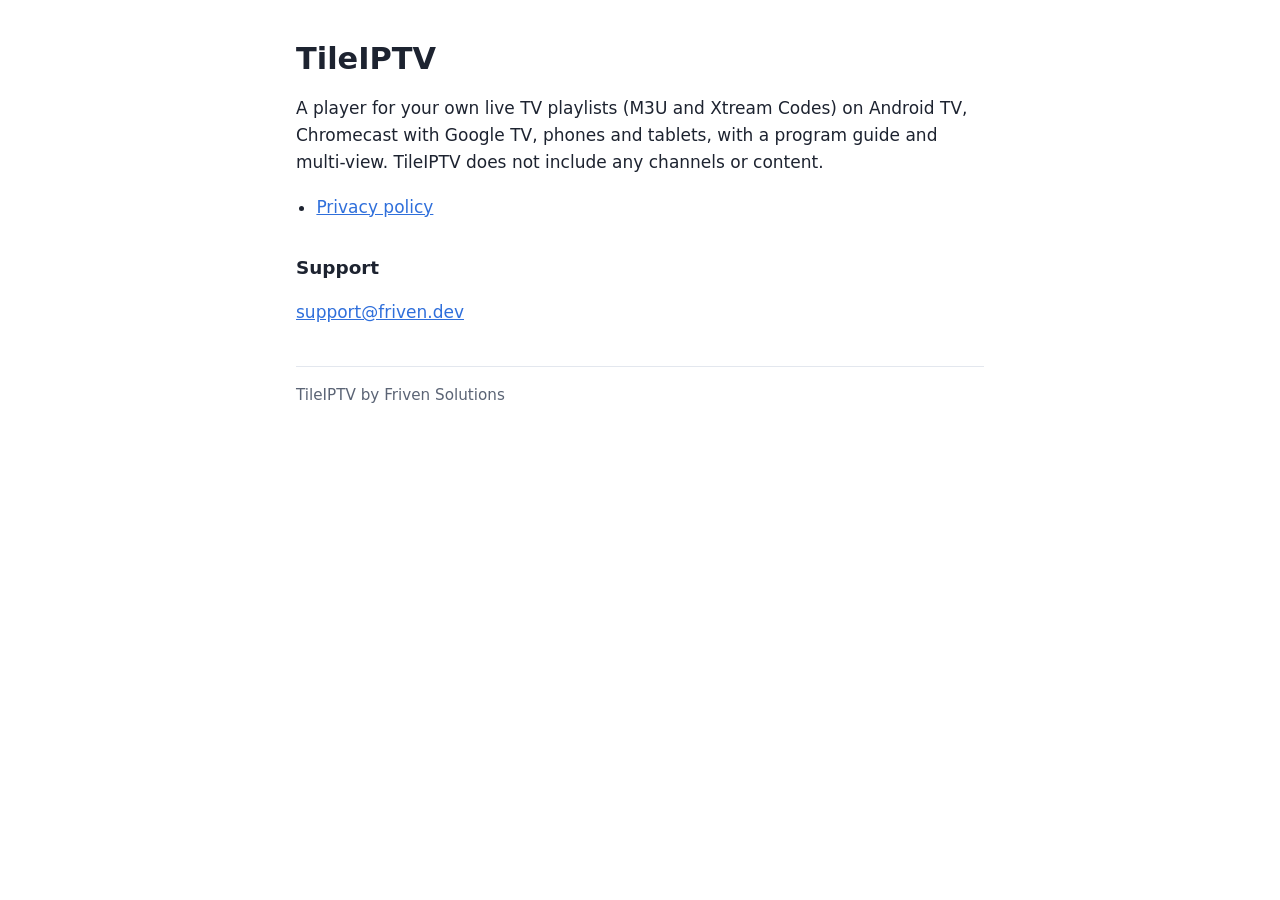
==== index.html @ ab028ccf "Privacy policy and landing page Co-Authored-By: Claude Opus 5.5 <noreply@anthropic.com>" ====
<!doctype html>
<html lang="en">
<head>
<meta charset="utf-8">
<meta name="viewport" content="width=device-width, initial-scale=1">
<title>TileIPTV</title>
<link rel="stylesheet" href="style.css">
</head>
<body>
<main>
<h1>TileIPTV</h1>
<p>A player for your own live TV playlists (M3U and Xtream Codes) on Android TV, Chromecast with
Google TV, phones and tablets, with a program guide and multi-view. TileIPTV does not include any
channels or content.</p>
<ul>
<li><a href="privacy.html">Privacy policy</a></li>
</ul>
<h2>Support</h2>
<p><a href="mailto:support@friven.dev">support@friven.dev</a></p>
<hr>
<p class="muted">TileIPTV by Friven Solutions</p>
</main>
</body>
</html>
---- style.css ----
:root { --bg: #ffffff; --fg: #1d2330; --muted: #5b6475; --accent: #2f6fdb; --rule: #e3e7ee; }
@media (prefers-color-scheme: dark) { :root { --bg: #12151c; --fg: #e6e9ef; --muted: #9aa3b5; --accent: #79a6ff; --rule: #2a3040; } }
* { box-sizing: border-box; }
body { margin: 0; background: var(--bg); color: var(--fg); font: 17px/1.6 system-ui, -apple-system, "Segoe UI", Roboto, sans-serif; }
main { max-width: 720px; margin: 0 auto; padding: 40px 16px 64px; }
h1 { font-size: 1.9rem; line-height: 1.25; margin: 0 0 4px; }
h2 { font-size: 1.15rem; margin: 32px 0 8px; }
p, li { color: var(--fg); }
.muted { color: var(--muted); font-size: 0.95rem; }
a { color: var(--accent); }
ul { padding-left: 1.2em; }
hr { border: 0; border-top: 1px solid var(--rule); margin: 40px 0 16px; }
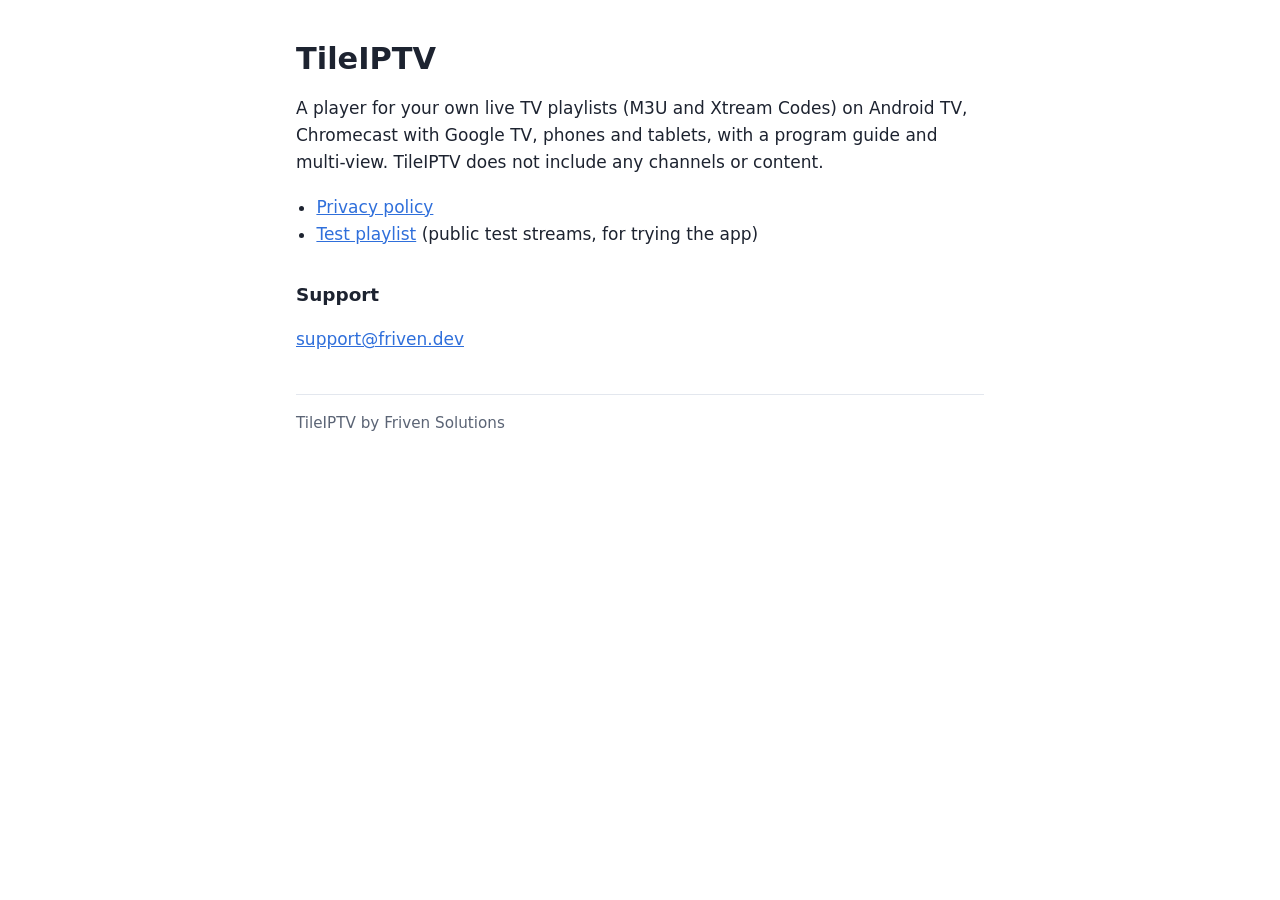
==== commit 36b8908c: "Test playlist of public test streams, for app review Co-Authored-By: Claude Opus 5.5 <noreply@anthro" ====
--- a/index.html
+++ b/index.html
@@ -14,6 +14,7 @@
 channels or content.</p>
 <ul>
 <li><a href="privacy.html">Privacy policy</a></li>
+<li><a href="test-playlist.m3u">Test playlist</a> (public test streams, for trying the app)</li>
 </ul>
 <h2>Support</h2>
 <p><a href="mailto:support@friven.dev">support@friven.dev</a></p>
